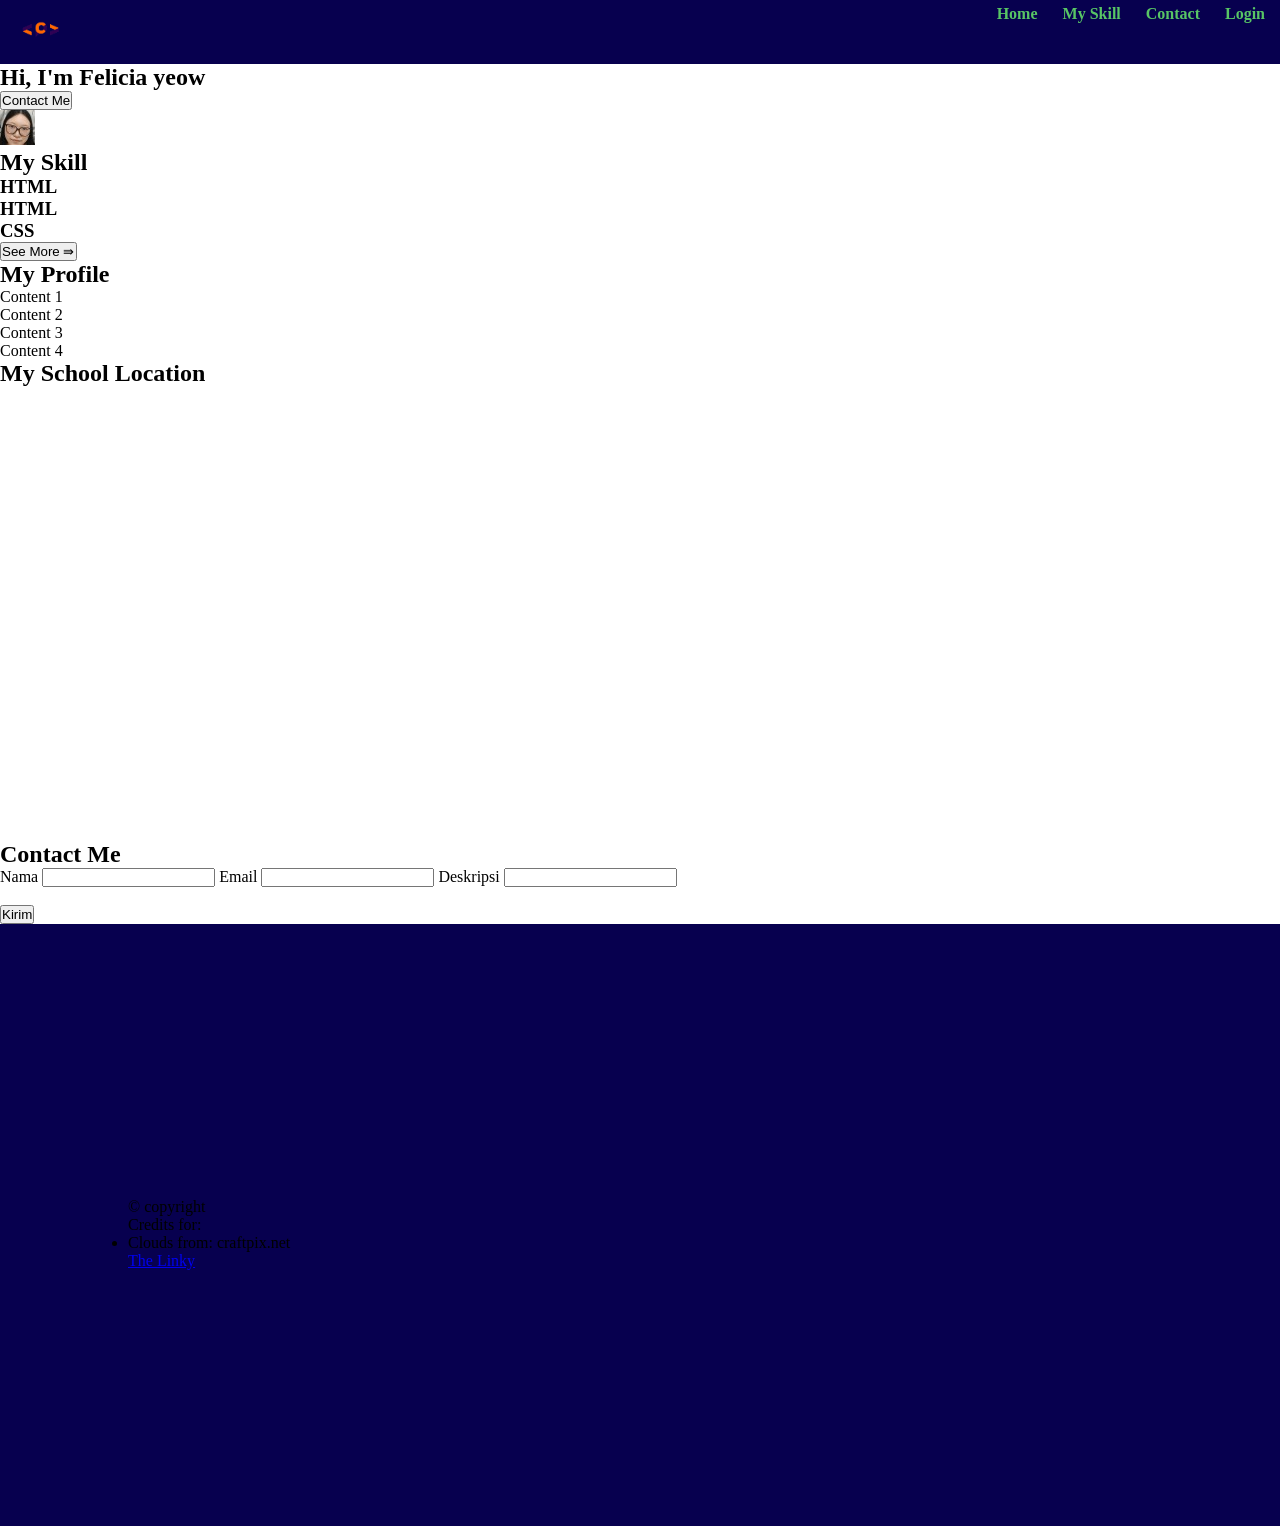
==== index.html @ 7a1ee951 "more beauty" ====
<!DOCTYPE html>
<html lang="en">
<head>
    <meta charset="UTF-8">
    <meta name="viewport" content="width=device-width, initial-scale=1.0">
    <title>Homepage</title>
    <link rel="stylesheet" href="css/style.css">
    <link rel="stylesheet" href="css/home.css">
</head>
<body>
        <nav>
        <div class="logo">
            <img src="images/procom.png" alt="">
        </div>
        <div class="menu">
            <a href="index.html">Home</a>
            <a href="myskill.html">My Skill</a>
            <a href="contact.html">Contact</a>
            <a href="login.html">Login</a>
        </div>
    </nav>
    <section class="hero">
        <div class="hero-text">
            <h1>Hi, I'm Felicia yeow</h1>
            <button>Contact Me</button>
        </div>
        <div class="myPic">
            <img src="images/me.jpg" alt="">
        </div>
    </section>
    <section class="myskill">
        <h2>My Skill</h2>
        <div class="card-section">

            <div class="card">
                <div class="pic">

                </div>
                <h3>HTML</h3>
            </div>
            <div class="card">
                <div class="pic">

                </div>
                <h3>HTML</h3>
            </div>
            <div class="card">
                <div class="pic">

                </div>
                <h3>CSS</h3>
            </div>
        </div>
        <button>See More &rAarr;</button>
    </section>

    <section class="myprofile">
        <h2>My Profile</h2>
        <div class="myPic">

        </div>
        <div class="text-area">
            <p>Content 1</p>
            <p>Content 2</p>
            <p>Content 3</p>
            <p>Content 4</p>
        </div>
    </section>

    <section class="myschool">
        <h2>My School Location</h2>
        <iframe src="https://www.google.com/maps/embed?pb=!1m18!1m12!1m3!1d3984.4458122149726!2d104.76146727426206!3d-2.97370823979727!2m3!1f0!2f0!3f0!3m2!1i1024!2i768!4f13.1!3m3!1m2!1s0x2e3b766d8211462f%3A0xcc95d97476bf2dd8!2sUniversitas%20Multi%20Data%20Palembang!5e0!3m2!1sid!2sid!4v1773740127555!5m2!1sid!2sid" width="600" height="450" style="border:0;" allowfullscreen="" loading="lazy" referrerpolicy="no-referrer-when-downgrade"></iframe>
    </section>

    <section class="contactme">
        <h2>Contact Me</h2>
        <form>
            <label for="nama">Nama</label>
            <input type="text">
            <label for="email">Email</label>
            <input type="email" name="" id="">
            <label for="desc">Deskripsi</label>
            <input type="text"><br><br>
            <button>Kirim</button>
        </form>
    </section>
    <footer>
        <div class="foot-find">
            <a href="#" class="foot-linky">
                <img class="round" src="images/github.png" alt="">
            </a>
            <a href="#" class="foot-linky">
                <img class="corner-rounded" src="images/Instagram_logo.webp" alt="">
            </a>
            <a href="#" class="foot-linky">
                <img class="corner-rounded" src="images/linkedln.png" alt="">
            </a>
        </div>
        <div class="foot-text">
            <p>&copy; copyright</p>
            <p>Credits for: </p>
            <ul>
                <li>
                    Clouds from: craftpix.net
                    <br>
                    <a href="https://free-game-assets.itch.io/">The Linky</a>
                </li>
            </ul>
        </div>
    </footer>
</body>
</html>
---- css/style.css ----
*{
    margin: 0;
    padding: 0;
    box-sizing: border-box;
}

body{
    color: black;

}

nav{
    display: flex;
    justify-content: space-between;
    background-color: #07004f;
    padding-left: 15px;
    padding-right: 15px;
    padding-top: 5px;
    padding-bottom: 5px;
}

.menu {
    margin-left: auto;
    gap: 25px;
    display: flex;
}
.logo img{
    width:10%;
}

.menu a {
    text-decoration: none;
    color: rgb(88, 197, 101);
    font-weight: bolder;
}
---- css/home.css ----
*{
    margin: 0;
    padding: 0;
    box-sizing: border-box;
}

body {
    width: 100%;
}

/* footer section */

footer{
    background-image: url(../images/background/cloud-dark.png);
    background-color: #07004f;
    background-size: cover;
    background-repeat: no-repeat;
    position: center;

    padding: 20% 10%;
}

.foot-find {
    display: flex;
    justify-content: space-evenly;
    align-items: center;
}

.foot-linky {
    width: 10%;                /* each item takes % width */
}

.foot-linky img{
    width: 100%;
}

.round{
    border-radius: 100%;
}

.corner-rounded{
    border-radius: 15%;
}
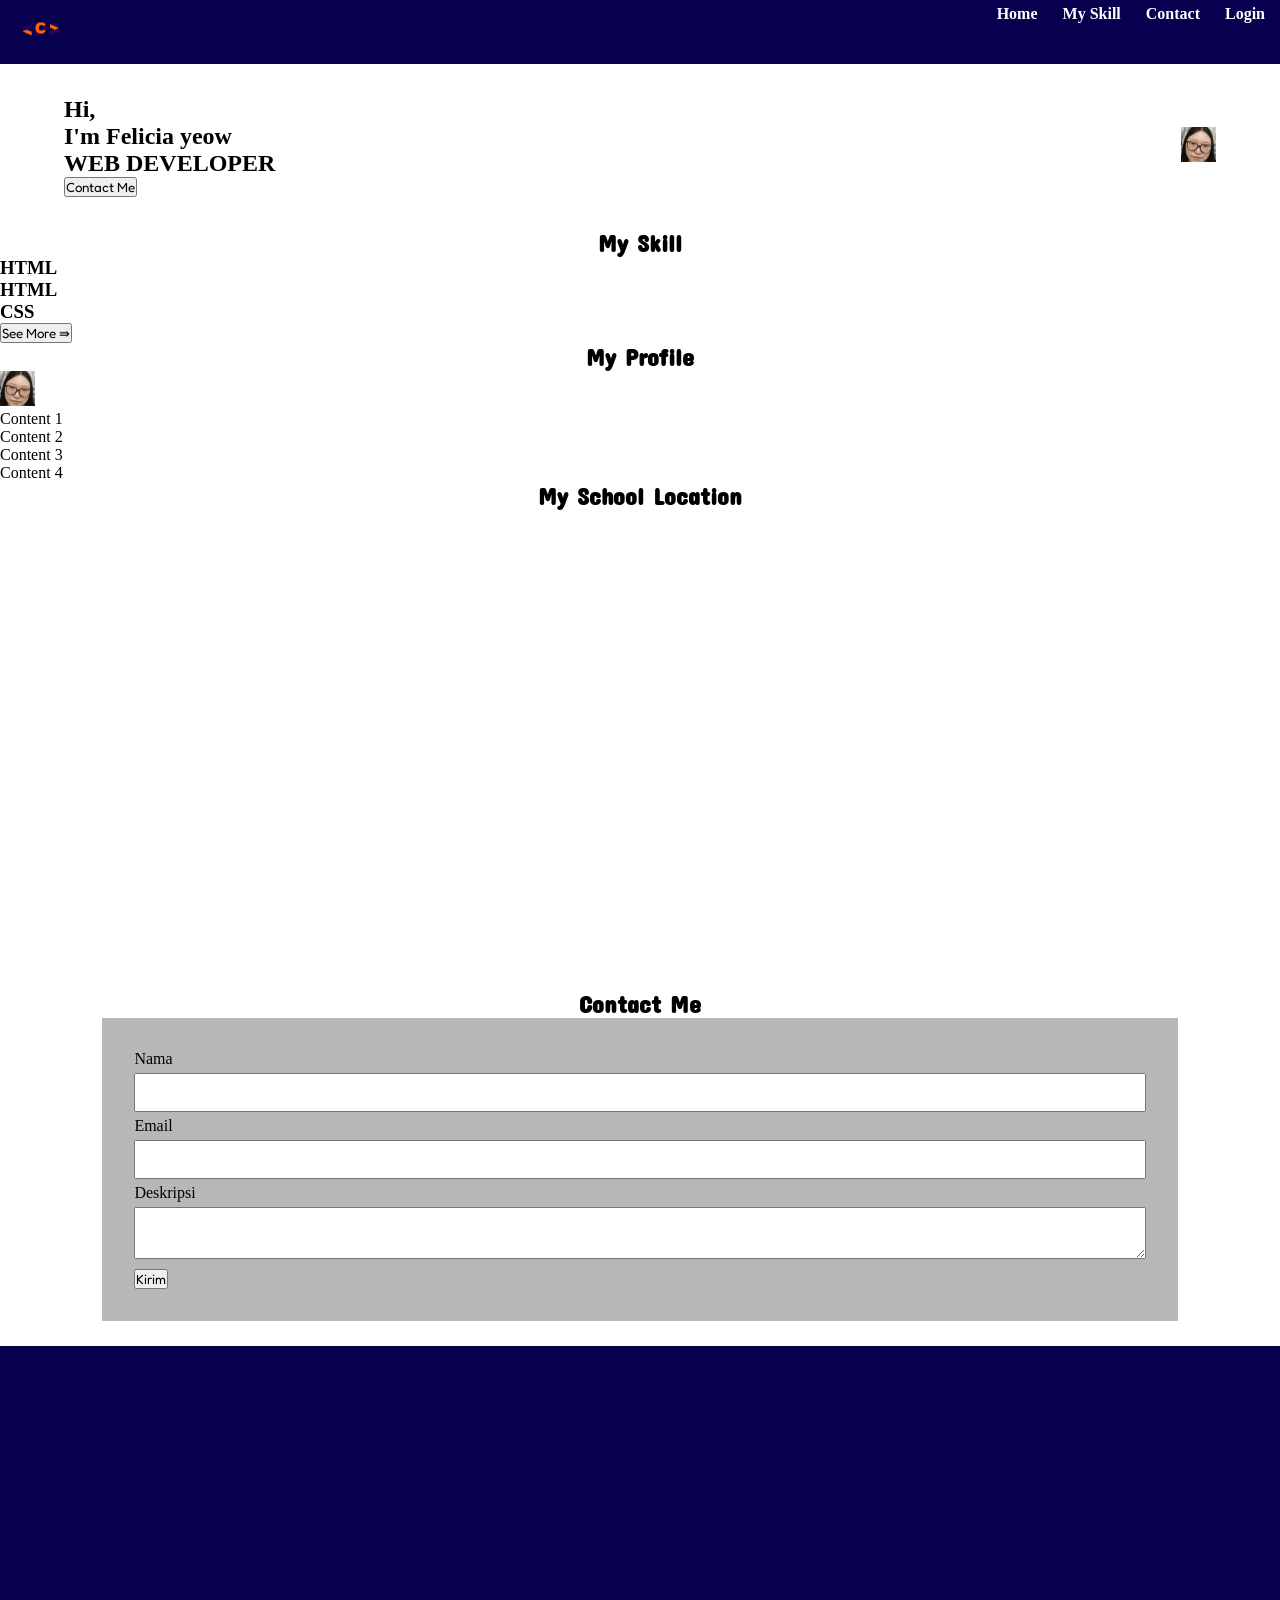
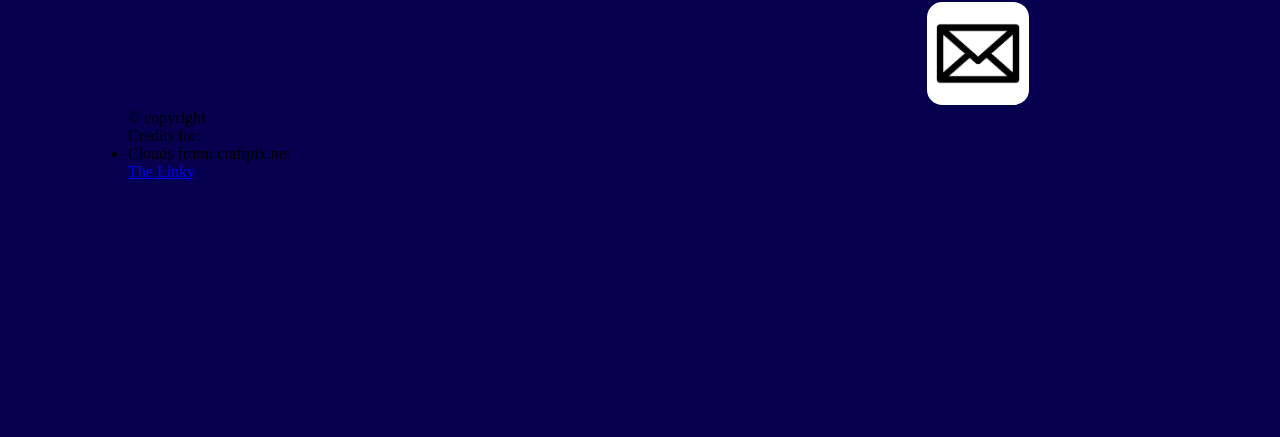
==== commit 0c5bd1cc: "adding fonts" ====
--- a/index.html
+++ b/index.html
@@ -8,7 +8,7 @@
     <link rel="stylesheet" href="css/home.css">
 </head>
 <body>
-        <nav>
+    <nav>
         <div class="logo">
             <img src="images/procom.png" alt="">
         </div>
@@ -19,15 +19,17 @@
             <a href="login.html">Login</a>
         </div>
     </nav>
+
     <section class="hero">
         <div class="hero-text">
-            <h1>Hi, I'm Felicia yeow</h1>
+            <h1>Hi, <br>I'm Felicia yeow <br>WEB DEVELOPER</h1>
             <button>Contact Me</button>
         </div>
         <div class="myPic">
             <img src="images/me.jpg" alt="">
         </div>
     </section>
+
     <section class="myskill">
         <h2>My Skill</h2>
         <div class="card-section">
@@ -51,13 +53,15 @@
                 <h3>CSS</h3>
             </div>
         </div>
-        <button>See More &rAarr;</button>
+        <button>
+            <p>See More &rAarr;</p>
+        </button>
     </section>
 
     <section class="myprofile">
         <h2>My Profile</h2>
         <div class="myPic">
-
+            <img src="images/me.jpg" alt="">
         </div>
         <div class="text-area">
             <p>Content 1</p>
@@ -75,12 +79,12 @@
     <section class="contactme">
         <h2>Contact Me</h2>
         <form>
-            <label for="nama">Nama</label>
-            <input type="text">
-            <label for="email">Email</label>
-            <input type="email" name="" id="">
-            <label for="desc">Deskripsi</label>
-            <input type="text"><br><br>
+            <label for="nama">Nama</label><br>
+            <input class="input-1" type="text"><br>
+            <label for="email">Email</label><br>
+            <input class="input-1" type="email" name="" id=""><br>
+            <label for="desc">Deskripsi</label><br>
+            <textarea class="input-1" name="deskripsi" id=""></textarea><br>
             <button>Kirim</button>
         </form>
     </section>
@@ -95,6 +99,9 @@
             <a href="#" class="foot-linky">
                 <img class="corner-rounded" src="images/linkedln.png" alt="">
             </a>
+            <a href="" class="foot-linky">
+                <img class="corner-rounded" src="images/email.png" alt="">
+            </a>
         </div>
         <div class="foot-text">
             <p>&copy; copyright</p>
@@ -103,7 +110,7 @@
                 <li>
                     Clouds from: craftpix.net
                     <br>
-                    <a href="https://free-game-assets.itch.io/">The Linky</a>
+                    <a href="https://free-game-assets.itch.io/" target="_blank">The Linky</a>
                 </li>
             </ul>
         </div>
--- a/css/style.css
+++ b/css/style.css
@@ -1,3 +1,12 @@
+@import url('https://fonts.googleapis.com/css2?family=Concert+One&family=Fredoka:wdth,wght@84.3,300..700&family=Sniglet:wght@400;800&display=swap');
+
+:root{
+    --font-1: "Concert One", sans-serif;
+    --font-2: "Sniglet", system-ui;
+    --font-3: "Fredoka", sans-serif;
+}
+
+
 *{
     margin: 0;
     padding: 0;
@@ -30,6 +39,7 @@
 
 .menu a {
     text-decoration: none;
-    color: rgb(88, 197, 101);
+    color: rgb(255, 255, 255);
     font-weight: bolder;
+    
 }
--- a/css/home.css
+++ b/css/home.css
@@ -6,6 +6,46 @@
 
 body {
     width: 100%;
+}
+
+h2{
+    text-align: center;
+    font-family: var(--font-1);
+}
+
+button{
+    font-family: var(--font-3);
+}
+
+/* hero */
+.hero{
+    display:flex;
+    justify-content: space-between;
+    align-items: center;
+    padding: 2rem 5%;
+}
+
+
+/* mySkill */
+
+/* myProfile */
+
+
+/* contactme */
+.contactme{
+    margin: 2% 8%;
+}
+
+.contactme form{
+    background-color: rgb(183, 183, 183);
+    padding: 2rem;
+    margin: auto;
+}
+
+.contactme .input-1{
+    width: 100%;
+    padding: 1%;
+    margin: 0.5% 0;
 }
 
 /* footer section */
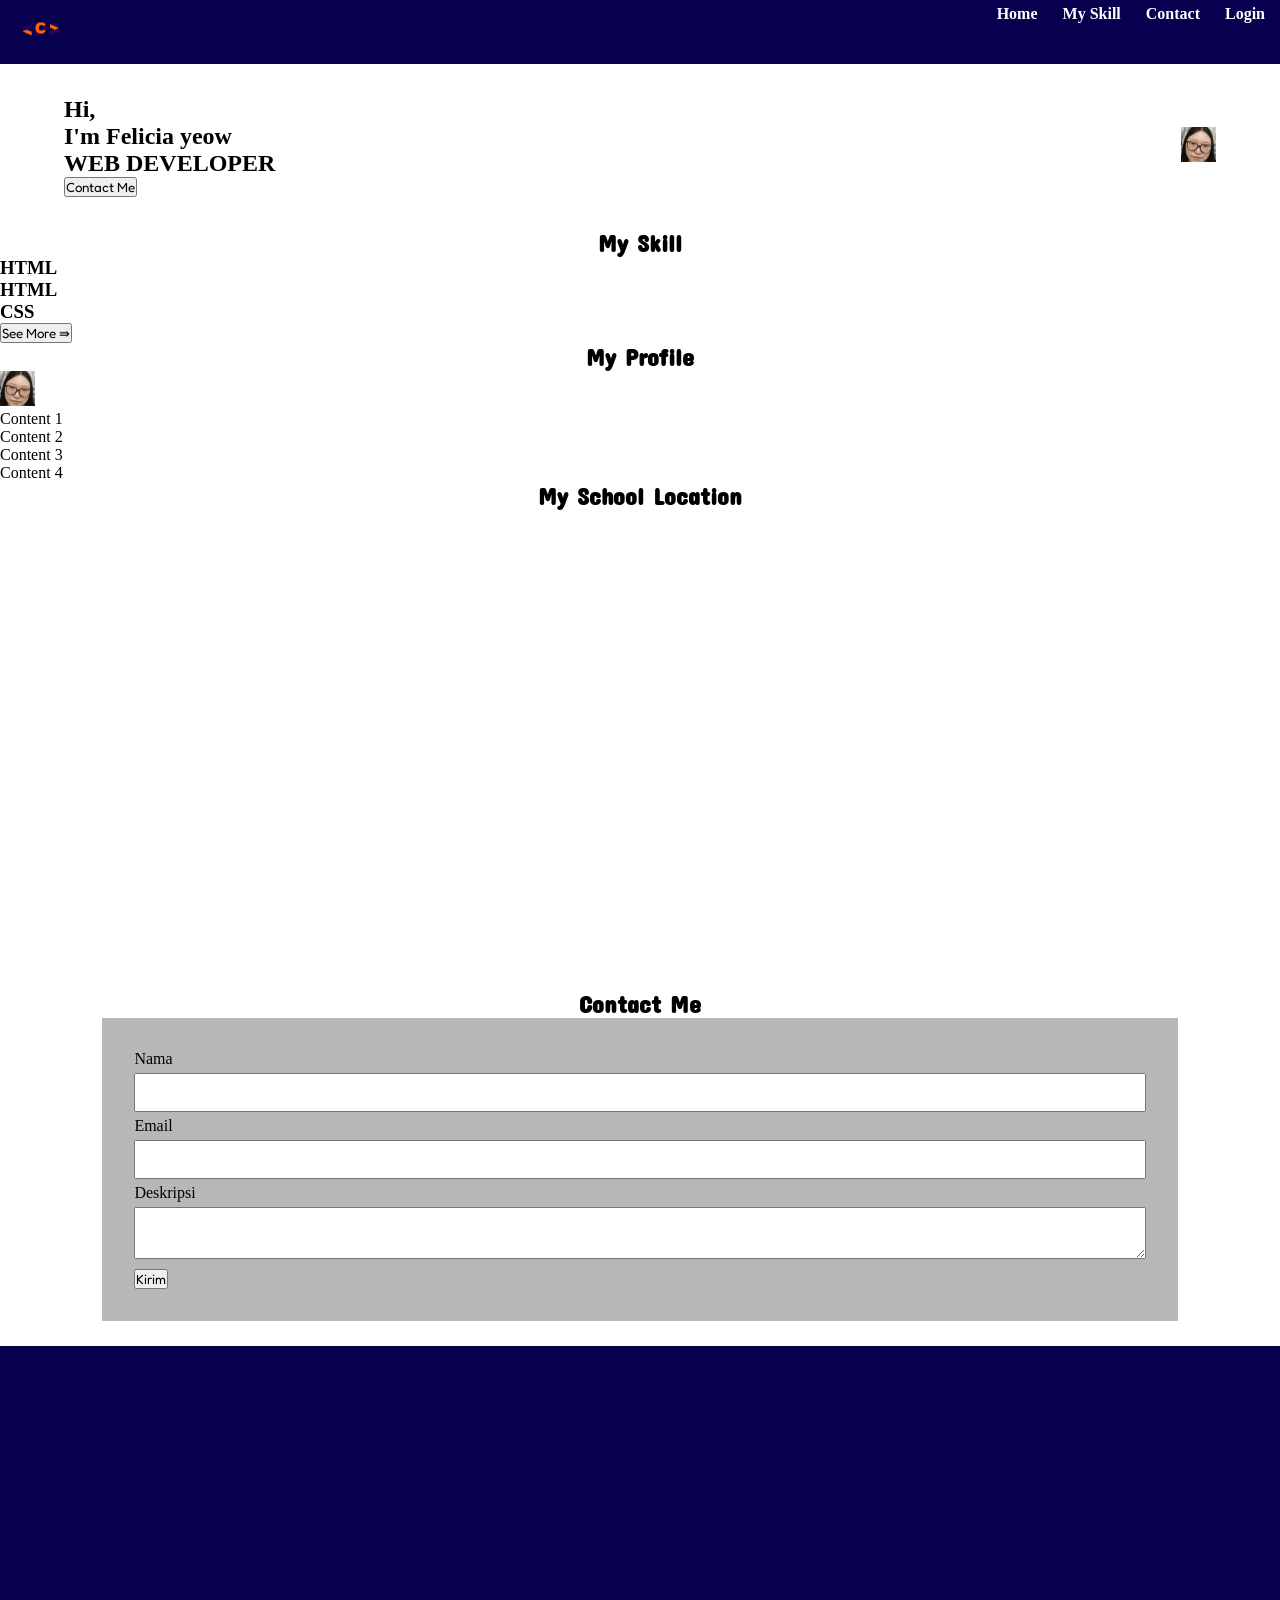
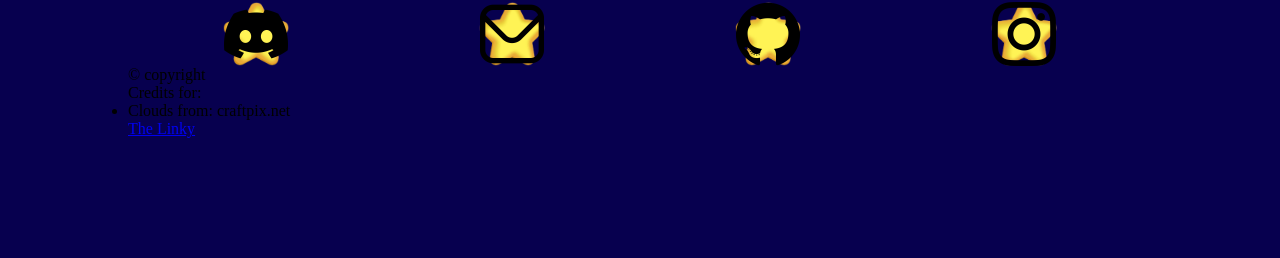
==== commit d0bc1210: "star⭐" ====
--- a/index.html
+++ b/index.html
@@ -91,16 +91,16 @@
     <footer>
         <div class="foot-find">
             <a href="#" class="foot-linky">
-                <img class="round" src="images/github.png" alt="">
+                <img class="round" src="images/discord.png" alt="">
             </a>
             <a href="#" class="foot-linky">
-                <img class="corner-rounded" src="images/Instagram_logo.webp" alt="">
+                <img class="corner-rounded" src="images/envelope.png" alt="">
             </a>
             <a href="#" class="foot-linky">
-                <img class="corner-rounded" src="images/linkedln.png" alt="">
+                <img class="corner-rounded" src="images/github.png" alt="">
             </a>
-            <a href="" class="foot-linky">
-                <img class="corner-rounded" src="images/email.png" alt="">
+            <a href="#" class="foot-linky">
+                <img class="corner-rounded" src="images/instagram.png" alt="">
             </a>
         </div>
         <div class="foot-text">
--- a/css/style.css
+++ b/css/style.css
@@ -15,7 +15,6 @@
 
 body{
     color: black;
-
 }
 
 nav{
@@ -43,3 +42,34 @@
     font-weight: bolder;
     
 }
+
+/* footer */
+
+
+.foot-find {
+    display: flex;
+    justify-content: space-evenly;
+    align-items: center;
+}
+
+.foot-linky {
+    width: 100%;
+    display: flex;
+    justify-content: center;
+    align-items: center;
+
+    background-image: url(../images/star.png);
+    background-size: contain;
+    background-repeat: no-repeat;
+    background-position: center;
+    gap: 5vw;
+}
+
+.foot-linky img{
+    width: 25%; /* each item takes % width */
+}
+
+.foot-linky img:hover {
+    transition: 0.5s;
+    transform: scale(1.2);
+}
--- a/css/home.css
+++ b/css/home.css
@@ -58,26 +58,6 @@
     position: center;
 
     padding: 20% 10%;
+    height: 50vh;
 }
 
-.foot-find {
-    display: flex;
-    justify-content: space-evenly;
-    align-items: center;
-}
-
-.foot-linky {
-    width: 10%;                /* each item takes % width */
-}
-
-.foot-linky img{
-    width: 100%;
-}
-
-.round{
-    border-radius: 100%;
-}
-
-.corner-rounded{
-    border-radius: 15%;
-}
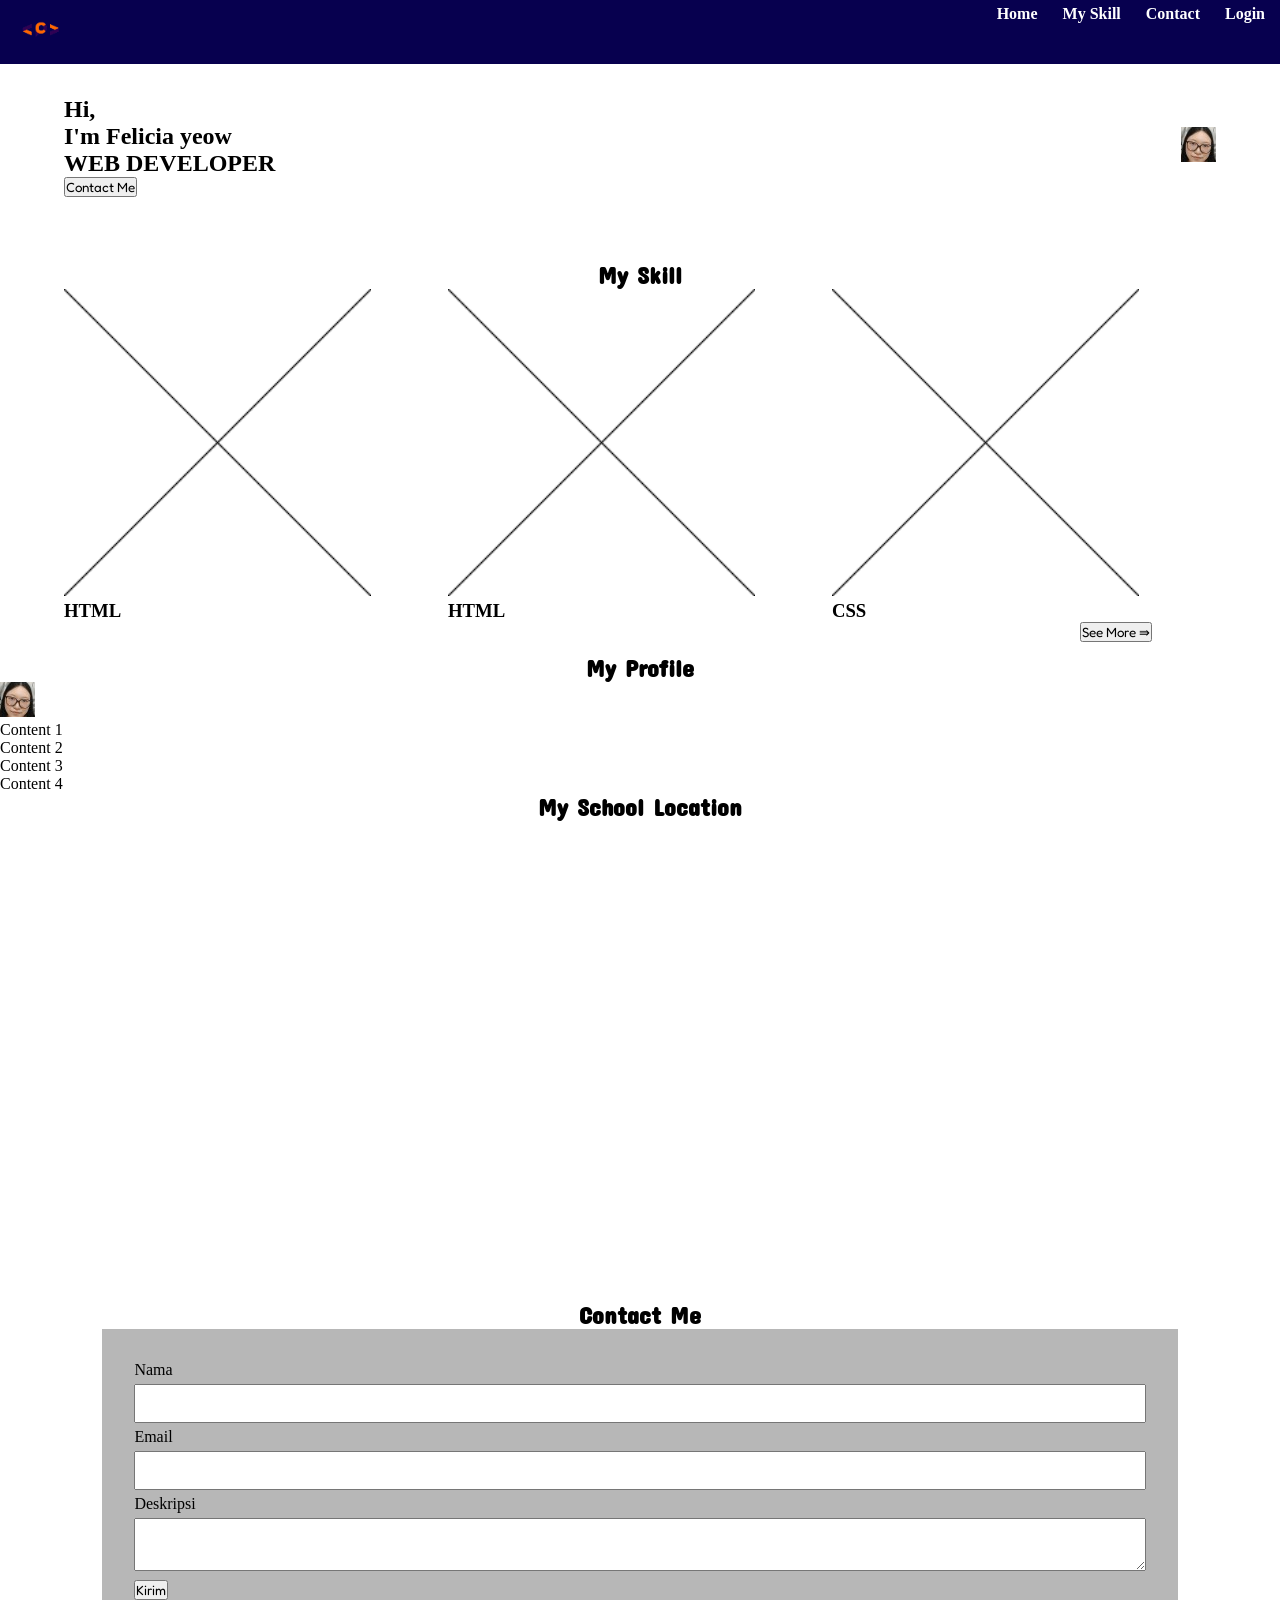
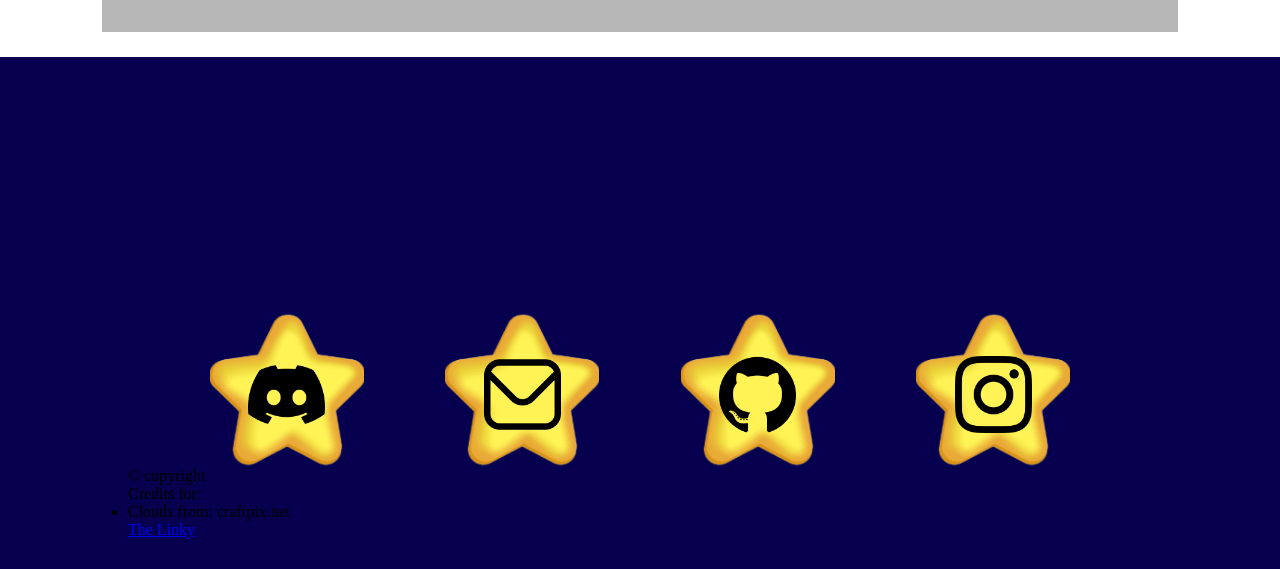
==== commit dce1995a: "night theme" ====
--- a/index.html
+++ b/index.html
@@ -20,87 +20,88 @@
         </div>
     </nav>
 
-    <section class="hero">
-        <div class="hero-text">
-            <h1>Hi, <br>I'm Felicia yeow <br>WEB DEVELOPER</h1>
-            <button>Contact Me</button>
-        </div>
-        <div class="myPic">
-            <img src="images/me.jpg" alt="">
-        </div>
-    </section>
-
-    <section class="myskill">
-        <h2>My Skill</h2>
-        <div class="card-section">
-
-            <div class="card">
-                <div class="pic">
-
+    <main class="container">
+        <section class="hero">
+            <div class="hero-text">
+                <h1>Hi, <br>I'm Felicia yeow <br>WEB DEVELOPER</h1>
+                <button>Contact Me</button>
+            </div>
+            <div class="myPic">
+                <img src="images/me.jpg" alt="">
+            </div>
+        </section>
+    
+        <section class="myskill">
+            <h2>My Skill</h2>
+            <div class="card-section">
+                <div class="card">
+                    <div class="pic">
+                        <img src="images/placeholder.png" alt="">
+                    </div>
+                    <h3>HTML</h3>
                 </div>
-                <h3>HTML</h3>
+                <div class="card">
+                    <div class="pic">
+                        <img src="images/placeholder.png" alt="">
+                    </div>
+                    <h3>HTML</h3>
+                </div>
+                <div class="card">
+                    <div class="pic">
+                        <img src="images/placeholder.png" alt="">
+                    </div>
+                    <h3>CSS</h3>
+                </div>
             </div>
-            <div class="card">
-                <div class="pic">
-
-                </div>
-                <h3>HTML</h3>
+            <button>
+                <p>See More &rAarr;</p>
+            </button>
+        </section>
+    
+        <section class="myprofile">
+            <h2>My Profile</h2>
+            <div class="myPic">
+                <img src="images/me.jpg" alt="">
             </div>
-            <div class="card">
-                <div class="pic">
-
-                </div>
-                <h3>CSS</h3>
+            <div class="text-area">
+                <p>Content 1</p>
+                <p>Content 2</p>
+                <p>Content 3</p>
+                <p>Content 4</p>
             </div>
-        </div>
-        <button>
-            <p>See More &rAarr;</p>
-        </button>
-    </section>
-
-    <section class="myprofile">
-        <h2>My Profile</h2>
-        <div class="myPic">
-            <img src="images/me.jpg" alt="">
-        </div>
-        <div class="text-area">
-            <p>Content 1</p>
-            <p>Content 2</p>
-            <p>Content 3</p>
-            <p>Content 4</p>
-        </div>
-    </section>
-
-    <section class="myschool">
-        <h2>My School Location</h2>
-        <iframe src="https://www.google.com/maps/embed?pb=!1m18!1m12!1m3!1d3984.4458122149726!2d104.76146727426206!3d-2.97370823979727!2m3!1f0!2f0!3f0!3m2!1i1024!2i768!4f13.1!3m3!1m2!1s0x2e3b766d8211462f%3A0xcc95d97476bf2dd8!2sUniversitas%20Multi%20Data%20Palembang!5e0!3m2!1sid!2sid!4v1773740127555!5m2!1sid!2sid" width="600" height="450" style="border:0;" allowfullscreen="" loading="lazy" referrerpolicy="no-referrer-when-downgrade"></iframe>
-    </section>
-
-    <section class="contactme">
-        <h2>Contact Me</h2>
-        <form>
-            <label for="nama">Nama</label><br>
-            <input class="input-1" type="text"><br>
-            <label for="email">Email</label><br>
-            <input class="input-1" type="email" name="" id=""><br>
-            <label for="desc">Deskripsi</label><br>
-            <textarea class="input-1" name="deskripsi" id=""></textarea><br>
-            <button>Kirim</button>
-        </form>
-    </section>
+        </section>
+    
+        <section class="myschool">
+            <h2>My School Location</h2>
+            <iframe src="https://www.google.com/maps/embed?pb=!1m18!1m12!1m3!1d3984.4458122149726!2d104.76146727426206!3d-2.97370823979727!2m3!1f0!2f0!3f0!3m2!1i1024!2i768!4f13.1!3m3!1m2!1s0x2e3b766d8211462f%3A0xcc95d97476bf2dd8!2sUniversitas%20Multi%20Data%20Palembang!5e0!3m2!1sid!2sid!4v1773740127555!5m2!1sid!2sid" width="600" height="450" style="border:0;" allowfullscreen="" loading="lazy" referrerpolicy="no-referrer-when-downgrade"></iframe>
+        </section>
+    
+        <section class="contactme">
+            <h2>Contact Me</h2>
+            <form>
+                <label for="nama">Nama</label><br>
+                <input class="input-1" type="text"><br>
+                <label for="email">Email</label><br>
+                <input class="input-1" type="email" name="" id=""><br>
+                <label for="desc">Deskripsi</label><br>
+                <textarea class="input-1" name="deskripsi" id=""></textarea><br>
+                <button>Kirim</button>
+            </form>
+        </section>
+    </main>
     <footer>
         <div class="foot-find">
             <a href="#" class="foot-linky">
-                <img class="round" src="images/discord.png" alt="">
+                <img src="images/discord.png" alt="">
             </a>
             <a href="#" class="foot-linky">
-                <img class="corner-rounded" src="images/envelope.png" alt="">
+                <img src="images/envelope.png" alt="">
             </a>
             <a href="#" class="foot-linky">
-                <img class="corner-rounded" src="images/github.png" alt="">
+                <img src="images/github.png" alt="">
             </a>
             <a href="#" class="foot-linky">
-                <img class="corner-rounded" src="images/instagram.png" alt="">
+                <img src="images/instagram.png" alt="">
             </a>
         </div>
         <div class="foot-text">
--- a/css/style.css
+++ b/css/style.css
@@ -45,6 +45,16 @@
 
 /* footer */
 
+footer{
+    background-image: url(../images/background/cloud-dark.png);
+    background-color: #07004f;
+    background-size: cover;
+    background-repeat: no-repeat;
+    position: center;
+
+    padding: 20% 10%;
+    height: 50vh;
+}
 
 .foot-find {
     display: flex;
@@ -53,23 +63,19 @@
 }
 
 .foot-linky {
-    width: 100%;
+    width: 15%;
+    aspect-ratio: 1;
     display: flex;
-    justify-content: center;
+    justify-content: space-evenly;
     align-items: center;
 
     background-image: url(../images/star.png);
-    background-size: contain;
+    background-size: cover;
     background-repeat: no-repeat;
     background-position: center;
-    gap: 5vw;
 }
 
 .foot-linky img{
-    width: 25%; /* each item takes % width */
+    margin-top: 1vh;
+    width: 50%;         /*size of each icon in the star*/
 }
-
-.foot-linky img:hover {
-    transition: 0.5s;
-    transform: scale(1.2);
-}
--- a/css/home.css
+++ b/css/home.css
@@ -27,6 +27,31 @@
 
 
 /* mySkill */
+.myskill{
+    padding: 2rem 5%;
+}
+
+.card-section{
+    overflow: hidden;
+}
+
+.card-section .card{
+    float: left;
+    width: 33.33%;
+}
+
+.card .pic{
+    width: 80%;
+}
+
+.pic img{
+    width: 100%;
+}
+
+.myskill button{
+    position: absolute;
+    right: 10vw;
+}
 
 /* myProfile */
 
@@ -47,17 +72,3 @@
     padding: 1%;
     margin: 0.5% 0;
 }
-
-/* footer section */
-
-footer{
-    background-image: url(../images/background/cloud-dark.png);
-    background-color: #07004f;
-    background-size: cover;
-    background-repeat: no-repeat;
-    position: center;
-
-    padding: 20% 10%;
-    height: 50vh;
-}
-
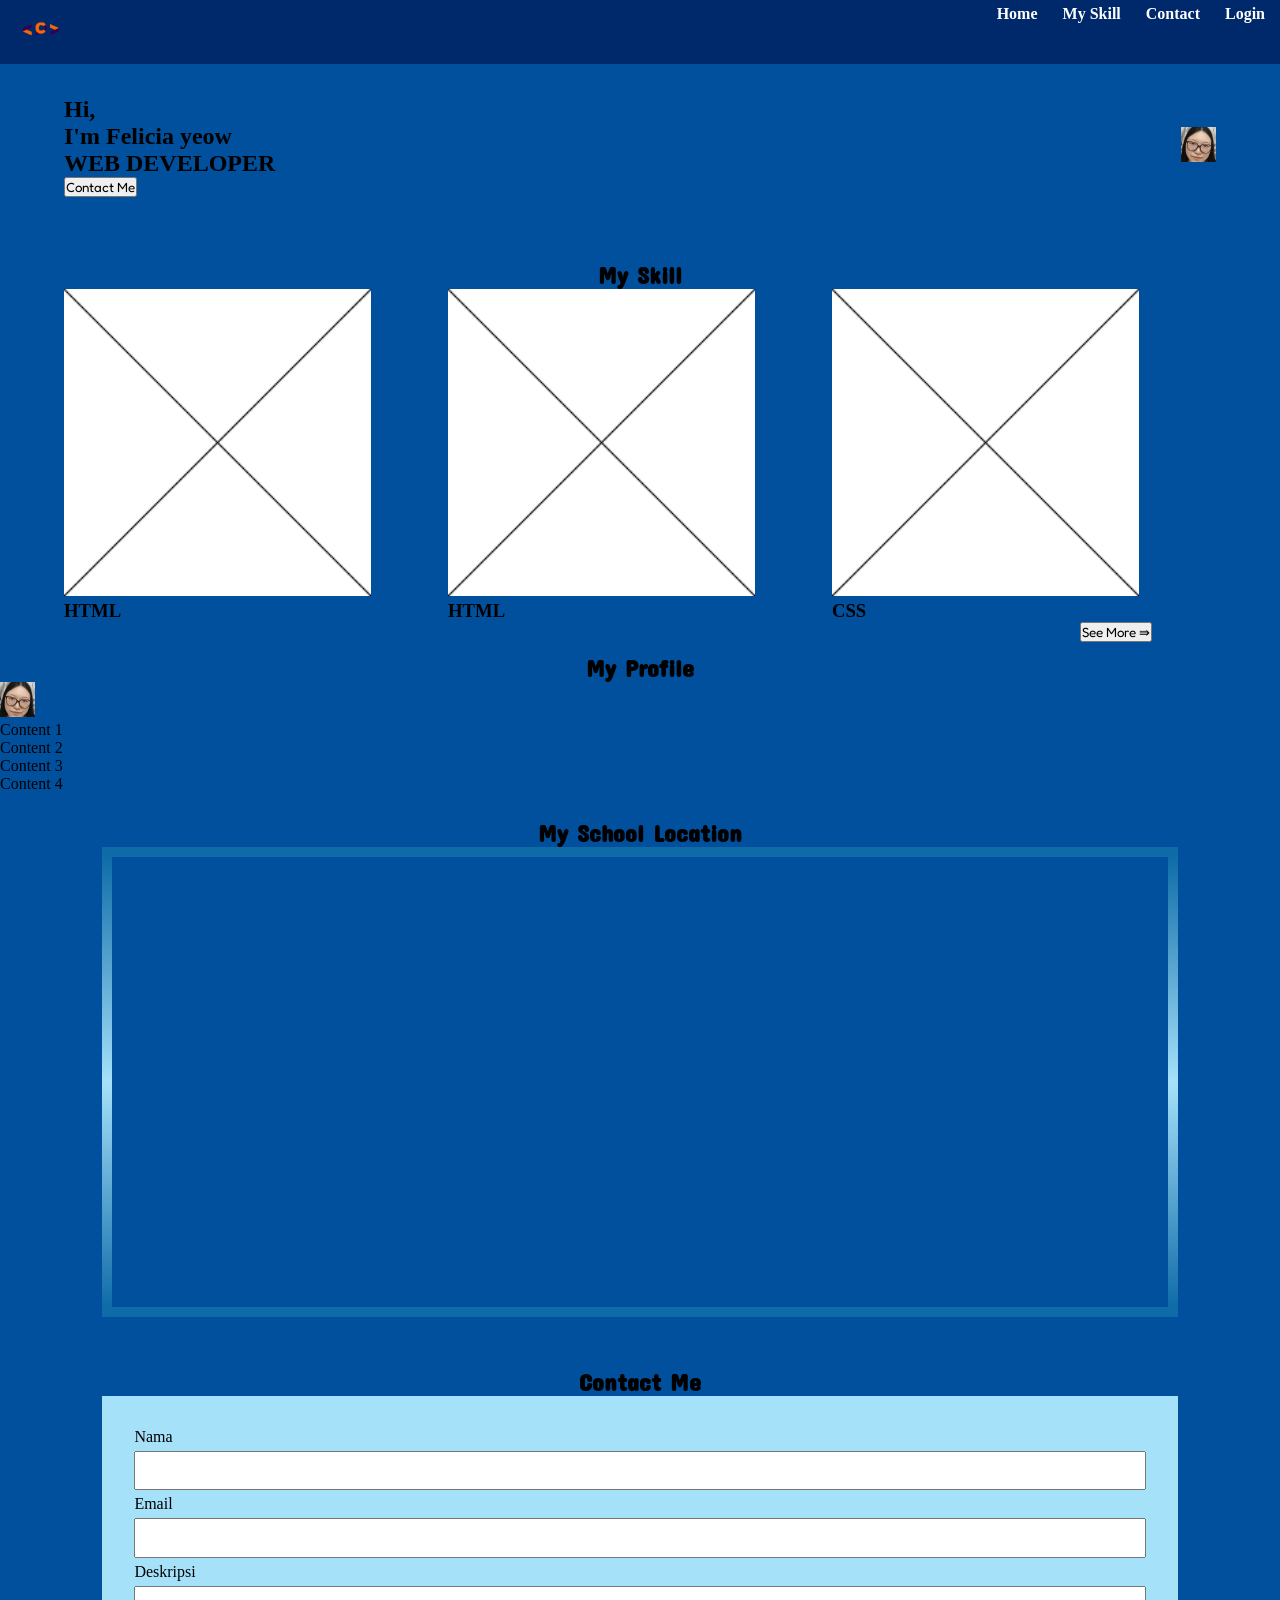
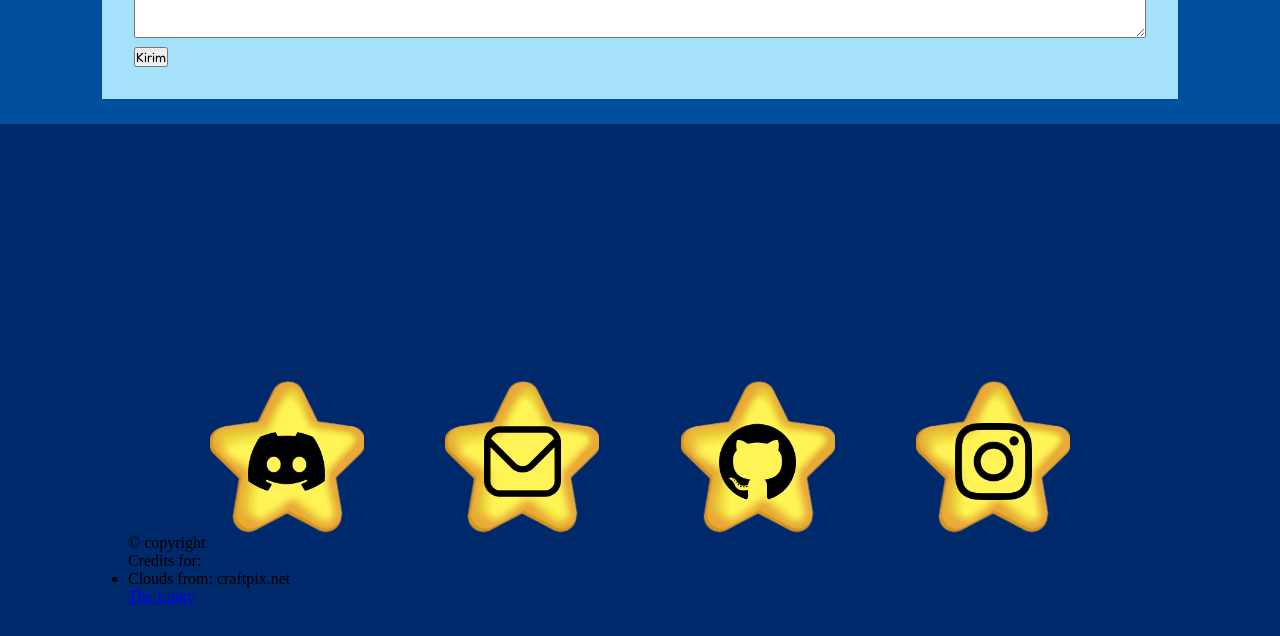
==== commit 4197974e: "more things addedd" ====
--- a/index.html
+++ b/index.html
@@ -60,20 +60,24 @@
     
         <section class="myprofile">
             <h2>My Profile</h2>
-            <div class="myPic">
-                <img src="images/me.jpg" alt="">
-            </div>
-            <div class="text-area">
-                <p>Content 1</p>
-                <p>Content 2</p>
-                <p>Content 3</p>
-                <p>Content 4</p>
+            <div class="myprofile-card">
+                <div class="myPic">
+                    <img src="images/me.jpg" alt="">
+                </div>
+                <div class="text-area">
+                    <p>Content 1</p>
+                    <p>Content 2</p>
+                    <p>Content 3</p>
+                    <p>Content 4</p>
+                </div>
             </div>
         </section>
     
         <section class="myschool">
             <h2>My School Location</h2>
-            <iframe src="https://www.google.com/maps/embed?pb=!1m18!1m12!1m3!1d3984.4458122149726!2d104.76146727426206!3d-2.97370823979727!2m3!1f0!2f0!3f0!3m2!1i1024!2i768!4f13.1!3m3!1m2!1s0x2e3b766d8211462f%3A0xcc95d97476bf2dd8!2sUniversitas%20Multi%20Data%20Palembang!5e0!3m2!1sid!2sid!4v1773740127555!5m2!1sid!2sid" width="600" height="450" style="border:0;" allowfullscreen="" loading="lazy" referrerpolicy="no-referrer-when-downgrade"></iframe>
+            <div class="school-location">
+                <iframe src="https://www.google.com/maps/embed?pb=!1m18!1m12!1m3!1d3984.4458122149726!2d104.76146727426206!3d-2.97370823979727!2m3!1f0!2f0!3f0!3m2!1i1024!2i768!4f13.1!3m3!1m2!1s0x2e3b766d8211462f%3A0xcc95d97476bf2dd8!2sUniversitas%20Multi%20Data%20Palembang!5e0!3m2!1sid!2sid!4v1773740127555!5m2!1sid!2sid" width="600" height="450" style="border:0;" allowfullscreen="" loading="lazy" referrerpolicy="no-referrer-when-downgrade"></iframe>
+            </div>
         </section>
     
         <section class="contactme">
--- a/css/style.css
+++ b/css/style.css
@@ -20,7 +20,7 @@
 nav{
     display: flex;
     justify-content: space-between;
-    background-color: #07004f;
+    background-color: #00296b;
     padding-left: 15px;
     padding-right: 15px;
     padding-top: 5px;
@@ -47,7 +47,7 @@
 
 footer{
     background-image: url(../images/background/cloud-dark.png);
-    background-color: #07004f;
+    background-color: #00296b;
     background-size: cover;
     background-repeat: no-repeat;
     position: center;
--- a/css/home.css
+++ b/css/home.css
@@ -15,6 +15,10 @@
 
 button{
     font-family: var(--font-3);
+}
+
+main{
+    background-color: #00509d;
 }
 
 /* hero */
@@ -56,13 +60,35 @@
 /* myProfile */
 
 
+/* mySchool */
+.myschool{
+    padding: 2% 8%;
+}
+
+.myschool .school-location{
+    box-sizing: border-box;
+    display: flex;
+    justify-content: center;
+    border: 10px solid transparent;
+    border-image: linear-gradient(
+        180deg,
+        #0e6ba8,
+        #a6e1fa,
+        #0e6ba8
+    ) 1;
+}
+
+.myschool iframe{
+    width: 100%;
+}
+
 /* contactme */
 .contactme{
-    margin: 2% 8%;
+    padding: 2% 8%;
 }
 
 .contactme form{
-    background-color: rgb(183, 183, 183);
+    background-color: #a6e1fa;
     padding: 2rem;
     margin: auto;
 }
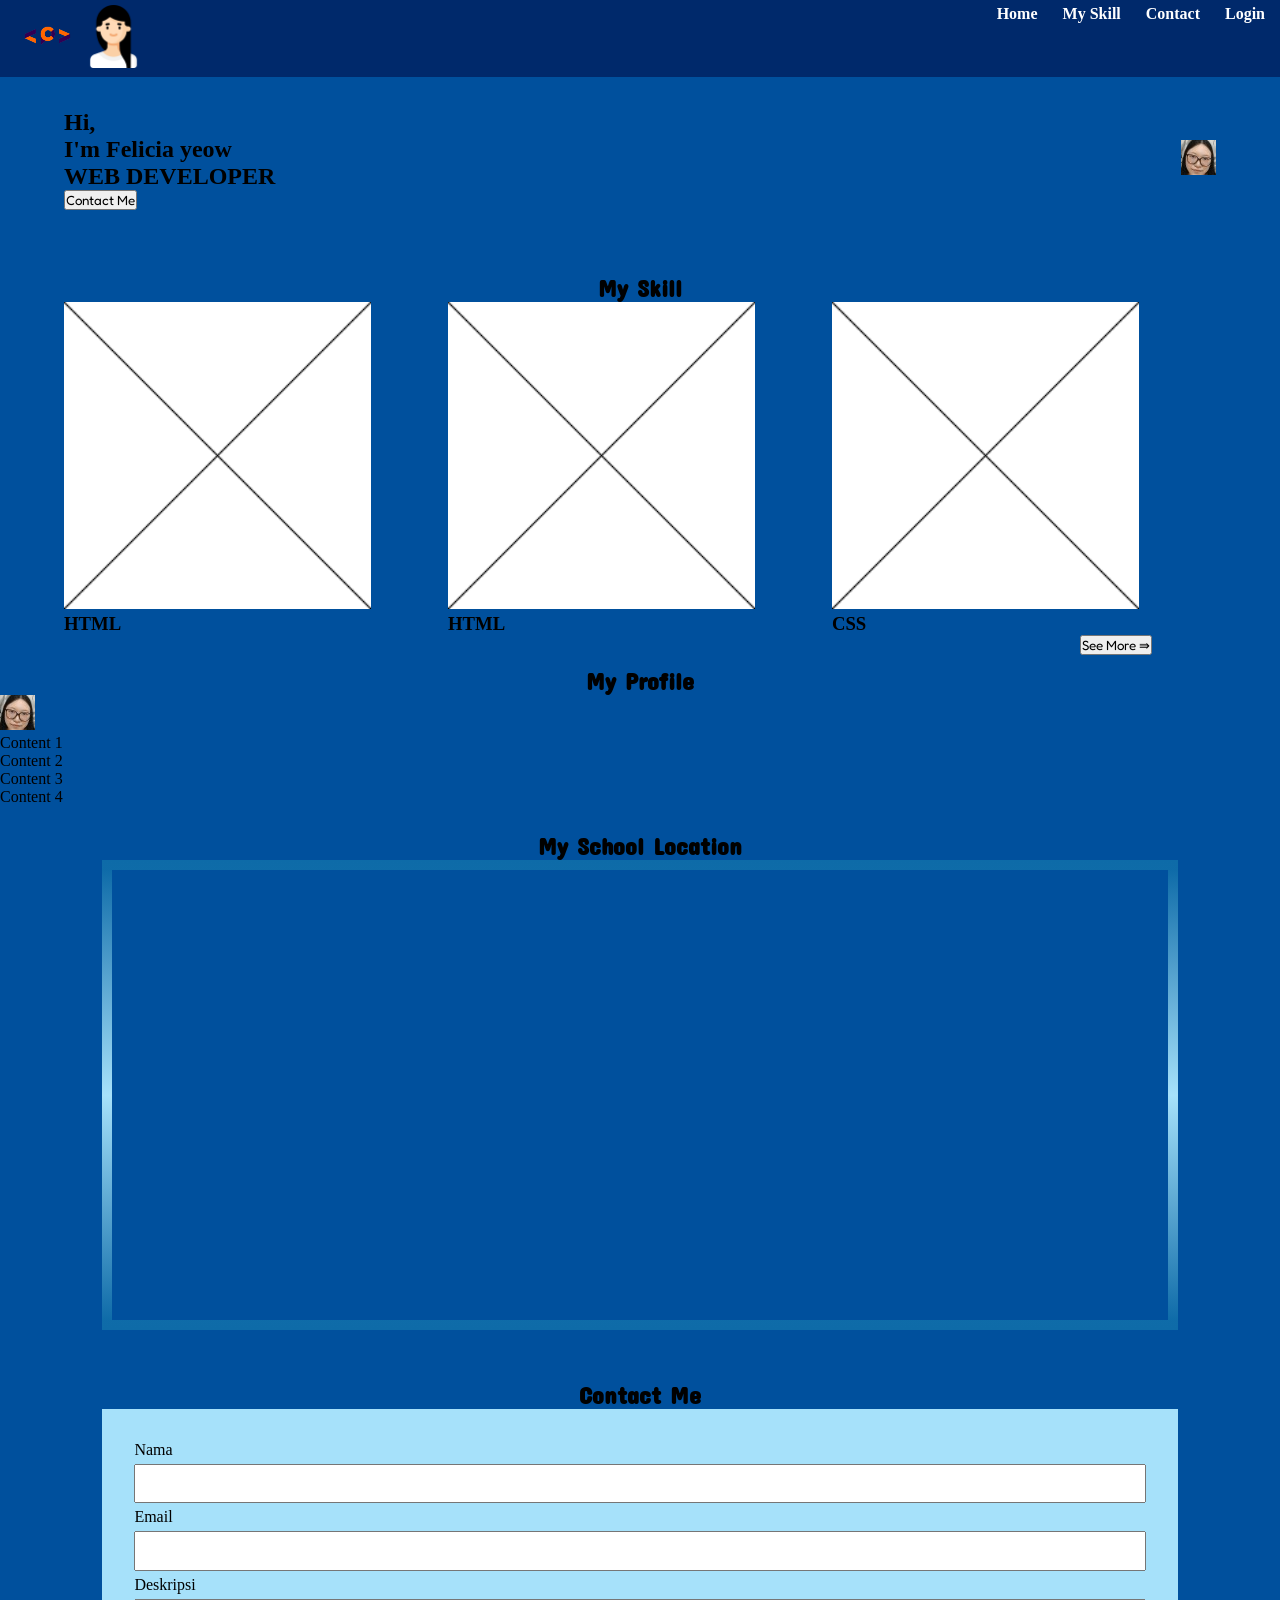
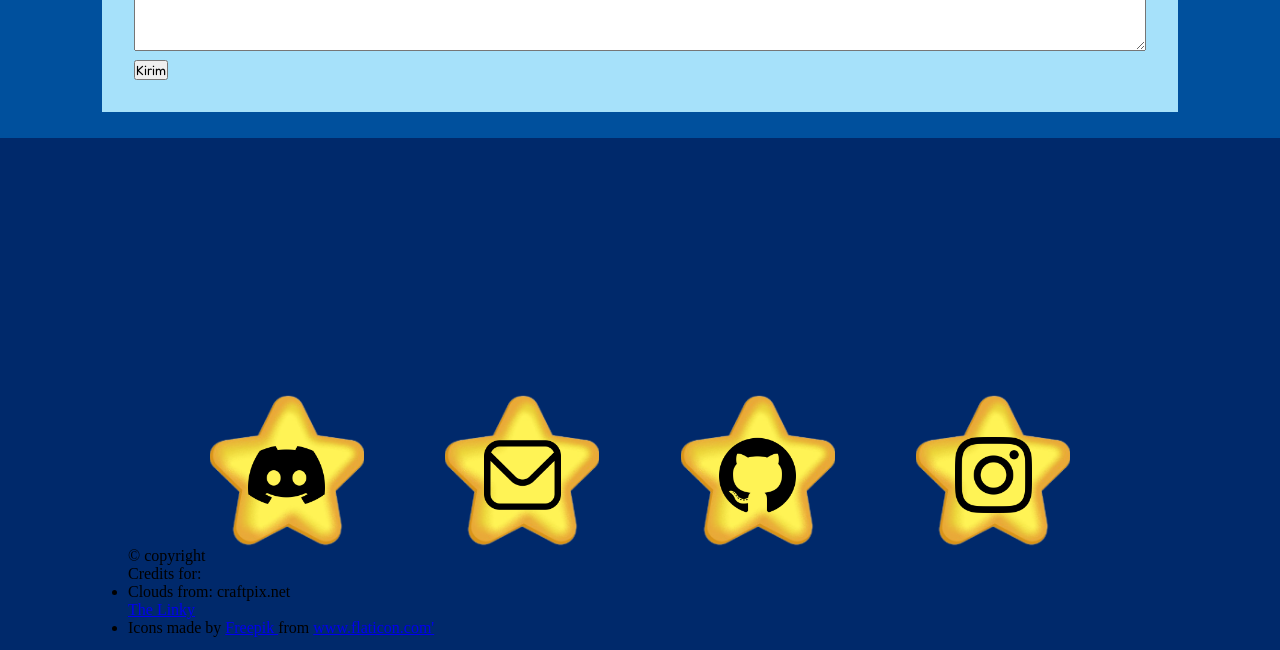
==== commit d8522c7a: "prof" ====
--- a/index.html
+++ b/index.html
@@ -11,6 +11,7 @@
     <nav>
         <div class="logo">
             <img src="images/procom.png" alt="">
+            <img src="images/prof.png" alt="">
         </div>
         <div class="menu">
             <a href="index.html">Home</a>
@@ -19,7 +20,7 @@
             <a href="login.html">Login</a>
         </div>
     </nav>
-
+    
     <main class="container">
         <section class="hero">
             <div class="hero-text">
@@ -30,7 +31,7 @@
                 <img src="images/me.jpg" alt="">
             </div>
         </section>
-    
+        
         <section class="myskill">
             <h2>My Skill</h2>
             <div class="card-section">
@@ -57,7 +58,7 @@
                 <p>See More &rAarr;</p>
             </button>
         </section>
-    
+        
         <section class="myprofile">
             <h2>My Profile</h2>
             <div class="myprofile-card">
@@ -72,14 +73,14 @@
                 </div>
             </div>
         </section>
-    
+        
         <section class="myschool">
             <h2>My School Location</h2>
             <div class="school-location">
                 <iframe src="https://www.google.com/maps/embed?pb=!1m18!1m12!1m3!1d3984.4458122149726!2d104.76146727426206!3d-2.97370823979727!2m3!1f0!2f0!3f0!3m2!1i1024!2i768!4f13.1!3m3!1m2!1s0x2e3b766d8211462f%3A0xcc95d97476bf2dd8!2sUniversitas%20Multi%20Data%20Palembang!5e0!3m2!1sid!2sid!4v1773740127555!5m2!1sid!2sid" width="600" height="450" style="border:0;" allowfullscreen="" loading="lazy" referrerpolicy="no-referrer-when-downgrade"></iframe>
             </div>
         </section>
-    
+        
         <section class="contactme">
             <h2>Contact Me</h2>
             <form>
@@ -117,6 +118,9 @@
                     <br>
                     <a href="https://free-game-assets.itch.io/" target="_blank">The Linky</a>
                 </li>
+                <li>
+                    <div> Icons made by <a href="https://www.flaticon.com/authors/freepik" title="Freepik"> Freepik </a> from <a href="https://www.flaticon.com/" title="Flaticon">www.flaticon.com'</a></div>
+                </li>
             </ul>
         </div>
     </footer>
